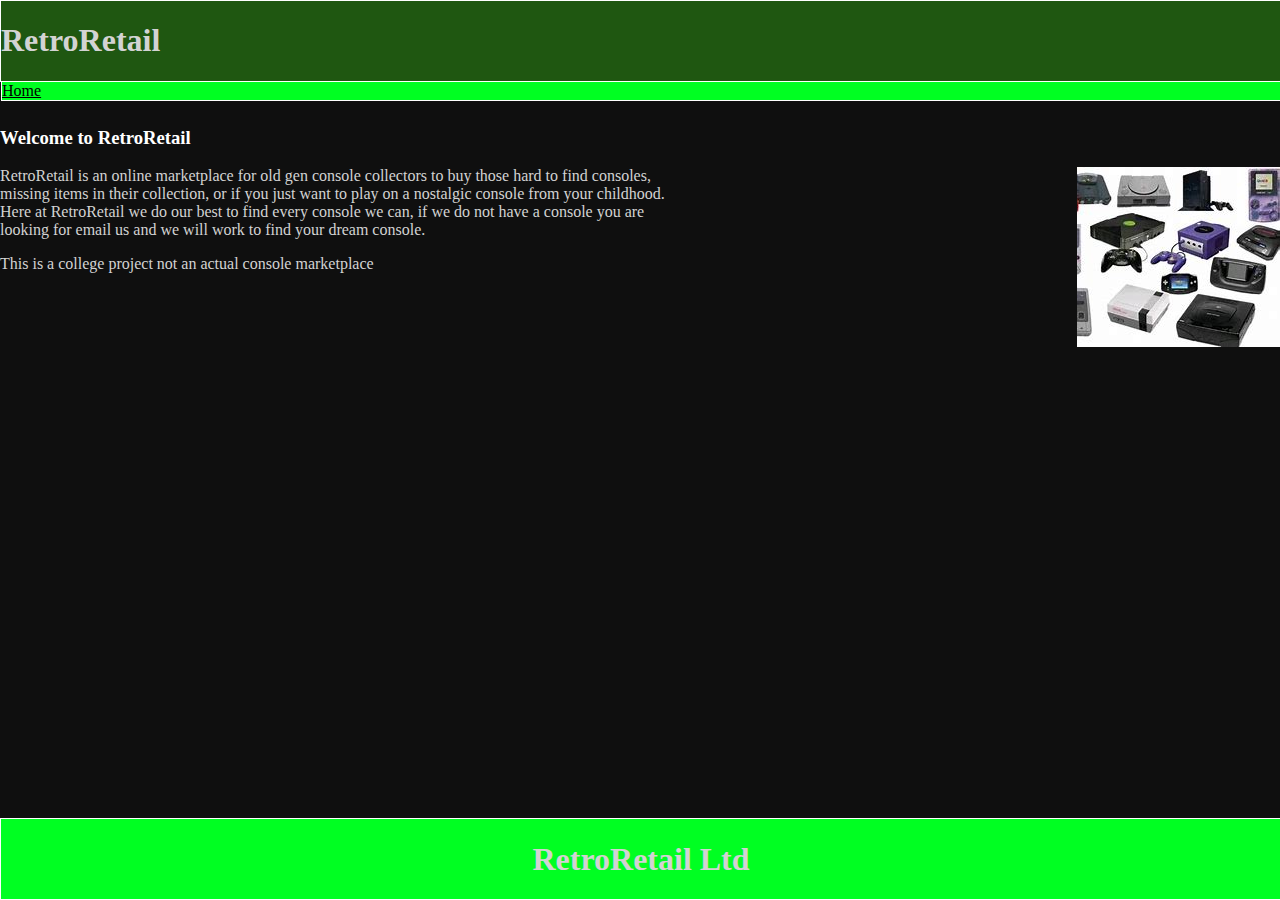
==== index.html @ 95a0619a "files uploaded" ====
<!DOCTYPE html>
<html lang = "en">

<head>
    <meta charset="UTF-8">
    <meta name ="viewport" content="width=device-width, initial-scale=1.0">
    <meta http-equiv="X-UA-Compatible" content="ie=edge">
    <meta name="description" content="Template page">
    <meta name="keywords" content="Sections,Article,Footer">
    <title>RetroRetail</title>  
    <link rel = "stylesheet" href="project.css"> 
    <link rel="icon" href = "images/compicon.png">
</head>

<body>
    <header>
        <h1>RetroRetail</h1>

        <nav>
            <a href  = "index.html" style="color: black;" >Home</a>
            
            
        </nav>
    </header>
<main>
    <section>
        <br><br><br><br><br><br>
        <h3 style="color: white;"><b>Welcome to RetroRetail</b></h3>
        <img align="right" src="images/old_consoles.jpg">
        <p font="Arial">RetroRetail is an online marketplace for old gen console collectors to buy those hard to find consoles,<br> missing items in their collection, or if you just want to play on a nostalgic console from your childhood.<br> Here at RetroRetail we do our best to find every console we can, if we do not have a console you are<br> looking for email us and we will work to find your dream console. </p>
        
        
        
    </section>
    <aside>
        
        <p>This is a college project not an actual console marketplace</p>
    </aside>  

</main>

</body>

<footer>
    <h1>RetroRetail Ltd</h1>
</footer>

</html>
---- project.css ----
nav{
background-color: #00ff22;
border: 1px solid white;
width: 100%;
float: left;
margin: 0;
padding: 0;
position: fixed;

}

header{
border: 1px solid white;  
background-color: #1f5711;
width: 100%;
float: left;
margin: 0;
padding: 0;
position: fixed; top: 0;
}

footer{
border: 1px solid white;
position: fixed; bottom: 0;
background-color: #00ff22;
text-align: center;
width: 100%;
float: left;
    
    
}
body{
background-color: #0F0F0F;
margin: 0;
padding: 0;
}
head{
    margin: 0;
    padding: 0;
}
p{
    color: lightgrey;
}
h3{
    color: lightgrey;
}
h1{
    color: lightgrey;
}
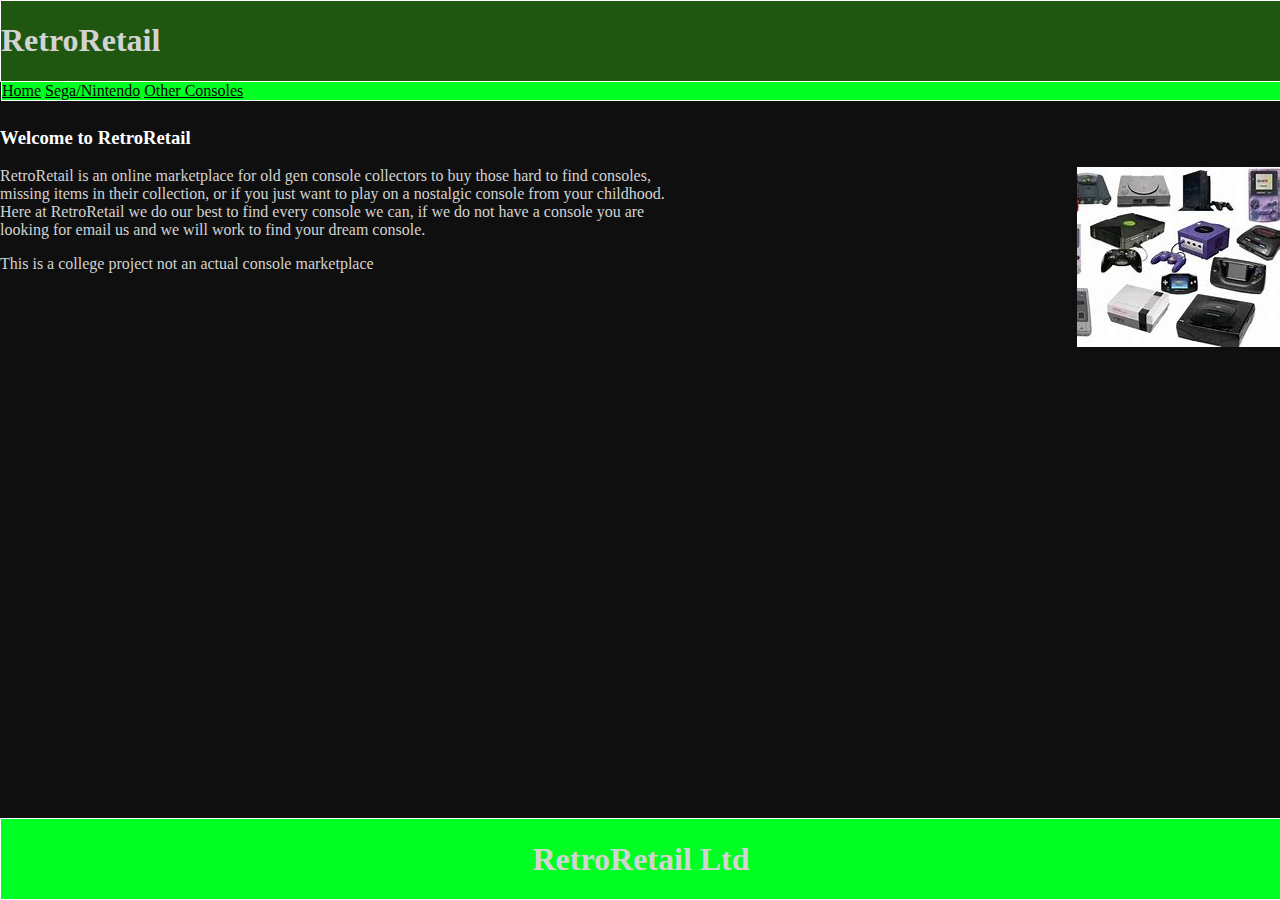
==== commit 9792035e: "Update index.html" ====
--- a/index.html
+++ b/index.html
@@ -18,6 +18,9 @@
 
         <nav>
             <a href  = "index.html" style="color: black;" >Home</a>
+            <a href  = "sega-nintendo.html" style="color: black;" >Sega/Nintendo</a>
+            <a href  = "other-console.html" style="color: black;" >Other Consoles</a>
+            
             
             
         </nav>
@@ -45,4 +48,4 @@
     <h1>RetroRetail Ltd</h1>
 </footer>
 
-</html>+</html>
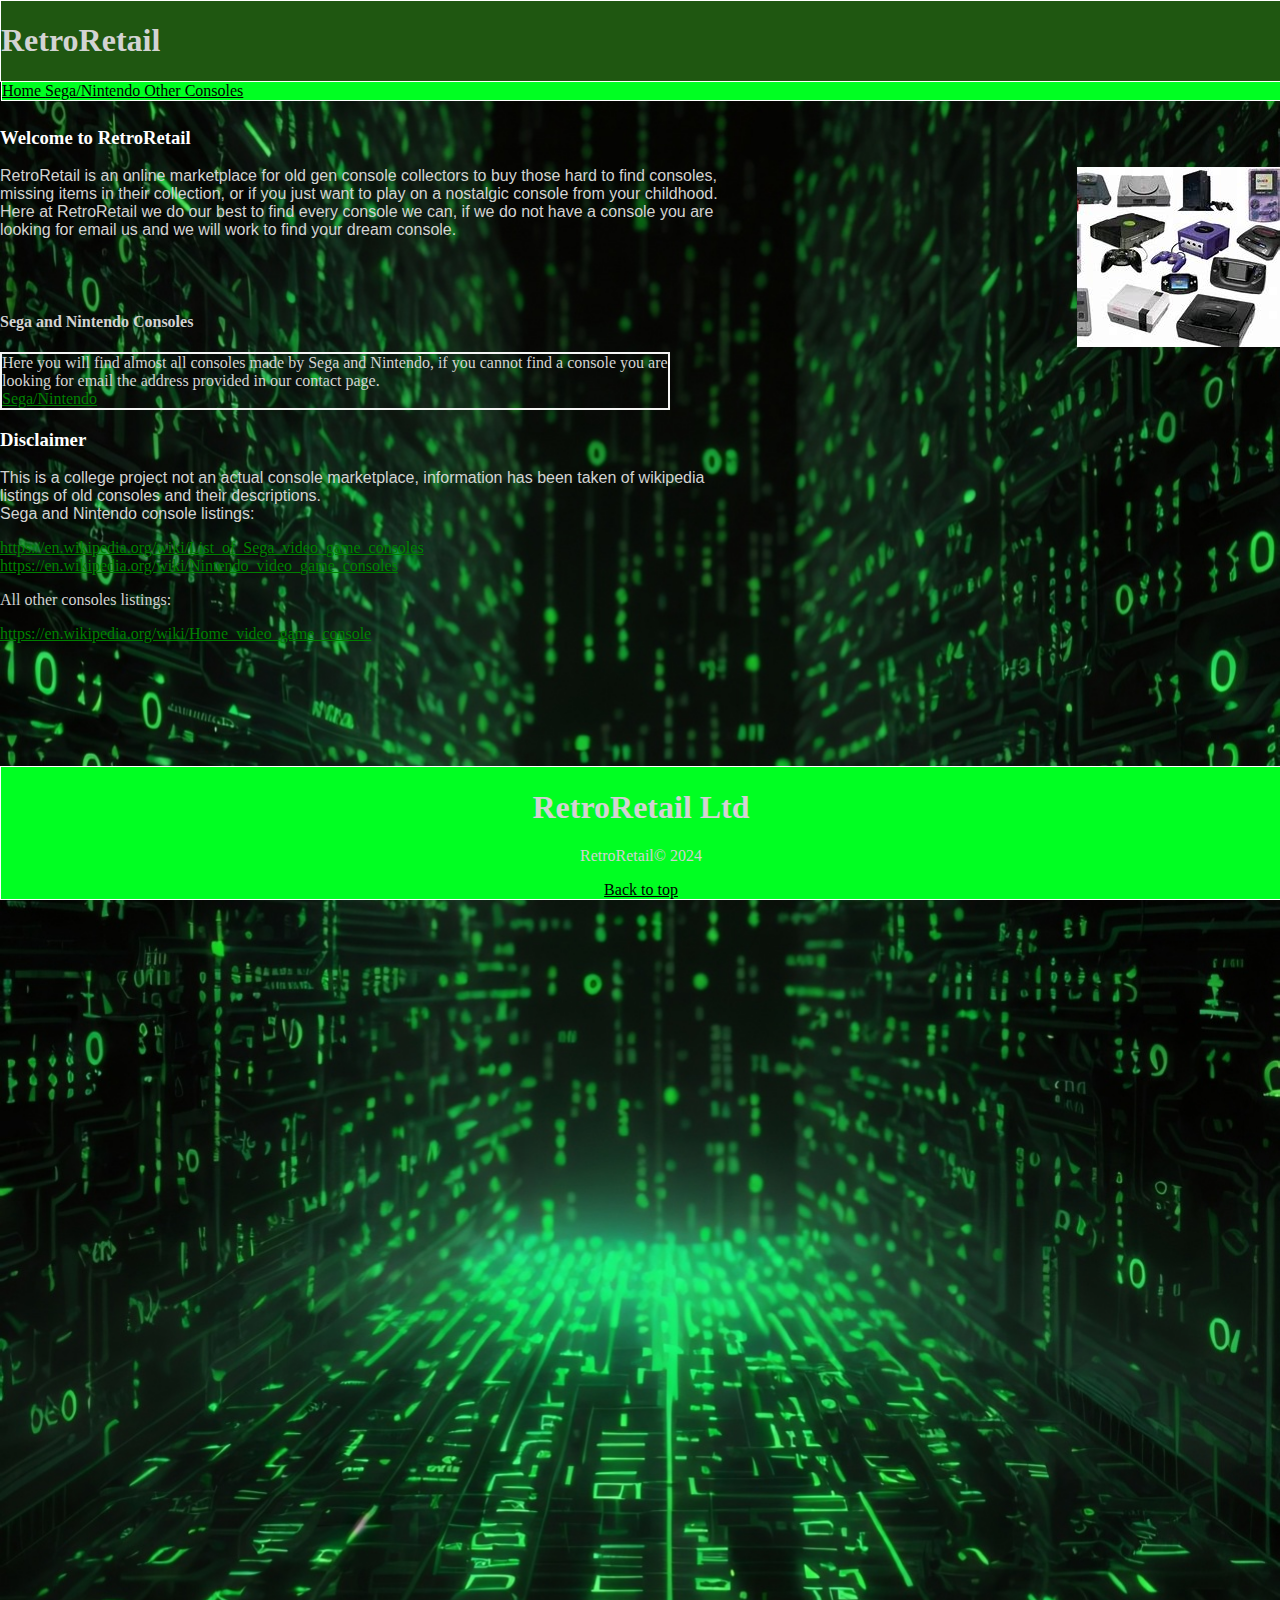
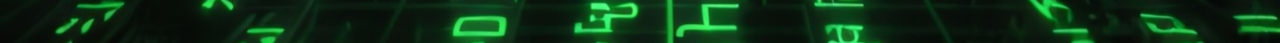
==== commit fa5868a1: "updated" ====
--- a/index.html
+++ b/index.html
@@ -5,7 +5,7 @@
     <meta charset="UTF-8">
     <meta name ="viewport" content="width=device-width, initial-scale=1.0">
     <meta http-equiv="X-UA-Compatible" content="ie=edge">
-    <meta name="description" content="Template page">
+    <meta name="description" content="Home page">
     <meta name="keywords" content="Sections,Article,Footer">
     <title>RetroRetail</title>  
     <link rel = "stylesheet" href="project.css"> 
@@ -17,8 +17,8 @@
         <h1>RetroRetail</h1>
 
         <nav>
-            <a href  = "index.html" style="color: black;" >Home</a>
-            <a href  = "sega-nintendo.html" style="color: black;" >Sega/Nintendo</a>
+            <a href  = "index.html" style="color: black;" >Home     </a>
+            <a href  = "sega-nintendo.html" style="color: black;" >Sega/Nintendo  </a>
             <a href  = "other-console.html" style="color: black;" >Other Consoles</a>
             
             
@@ -28,24 +28,33 @@
 <main>
     <section>
         <br><br><br><br><br><br>
-        <h3 style="color: white;"><b>Welcome to RetroRetail</b></h3>
+        <h3><b>Welcome to RetroRetail</b></h3>
         <img align="right" src="images/old_consoles.jpg">
-        <p font="Arial">RetroRetail is an online marketplace for old gen console collectors to buy those hard to find consoles,<br> missing items in their collection, or if you just want to play on a nostalgic console from your childhood.<br> Here at RetroRetail we do our best to find every console we can, if we do not have a console you are<br> looking for email us and we will work to find your dream console. </p>
+        <p style ="font-family: Arial">RetroRetail is an online marketplace for old gen console collectors to buy those hard to find consoles,<br> missing items in their collection, or if you just want to play on a nostalgic console from your childhood.<br> Here at RetroRetail we do our best to find every console we can, if we do not have a console you are<br> looking for email us and we will work to find your dream console. </p>
+        <br><br>
+
+
+        <h4>Sega and Nintendo Consoles</h4>
+        <p class="border">Here you will find almost all consoles made by Sega and Nintendo, if you cannot find a console you are    <br>looking for email the address provided in our contact page.<br> <a href="sega-nintendo.html" style="color: green;">Sega/Nintendo</a> </p>
+
+    </section>
         
-        
-        
-    </section>
     <aside>
-        
-        <p>This is a college project not an actual console marketplace</p>
-    </aside>  
-
+        <h3>Disclaimer</h3>
+        <p style ="font-family: Arial">This is a college project not an actual console marketplace, information has been taken of wikipedia<br> listings of old consoles and their descriptions.<br>Sega and Nintendo console listings:</p>  
+        <a href="https://en.wikipedia.org/wiki/List_of_Sega_video_game_consoles" style="color: green;">https://en.wikipedia.org/wiki/List_of_Sega_video_game_consoles</a>
+        <br><a href="https://en.wikipedia.org/wiki/Nintendo_video_game_consoles" style="color: green;">https://en.wikipedia.org/wiki/Nintendo_video_game_consoles</a>
+        <p>All other consoles listings:</p>
+        <a href="https://en.wikipedia.org/wiki/Home_video_game_console" style="color: green;">https://en.wikipedia.org/wiki/Home_video_game_console</a>
+    </aside>
 </main>
 
 </body>
 
 <footer>
     <h1>RetroRetail Ltd</h1>
+    <p>RetroRetail© 2024</p>
+    <a href="#top" style="color: black;">Back to top</a>
 </footer>
 
 </html>
--- a/project.css
+++ b/project.css
@@ -21,11 +21,16 @@
 
 footer{
 border: 1px solid white;
-position: fixed; bottom: 0;
+position: fixed;
+left: 0;
+bottom: 0;
+width: 100%;
 background-color: #00ff22;
 text-align: center;
-width: 100%;
-float: left;
+height: 120;
+
+
+
     
     
 }
@@ -33,6 +38,11 @@
 background-color: #0F0F0F;
 margin: 0;
 padding: 0;
+background-image: url('images/background2.jpg');
+  background-repeat: no-repeat;
+  background-attachment: fixed;
+  background-size: cover;
+  margin-bottom: 1000px;
 }
 head{
     margin: 0;
@@ -42,8 +52,15 @@
     color: lightgrey;
 }
 h3{
-    color: lightgrey;
+    color: white;
 }
 h1{
     color: lightgrey;
-}+}
+h4{
+    color: lightgrey;
+}
+.border { 
+    border: whitesmoke 2px solid;
+    width: max-content;
+  }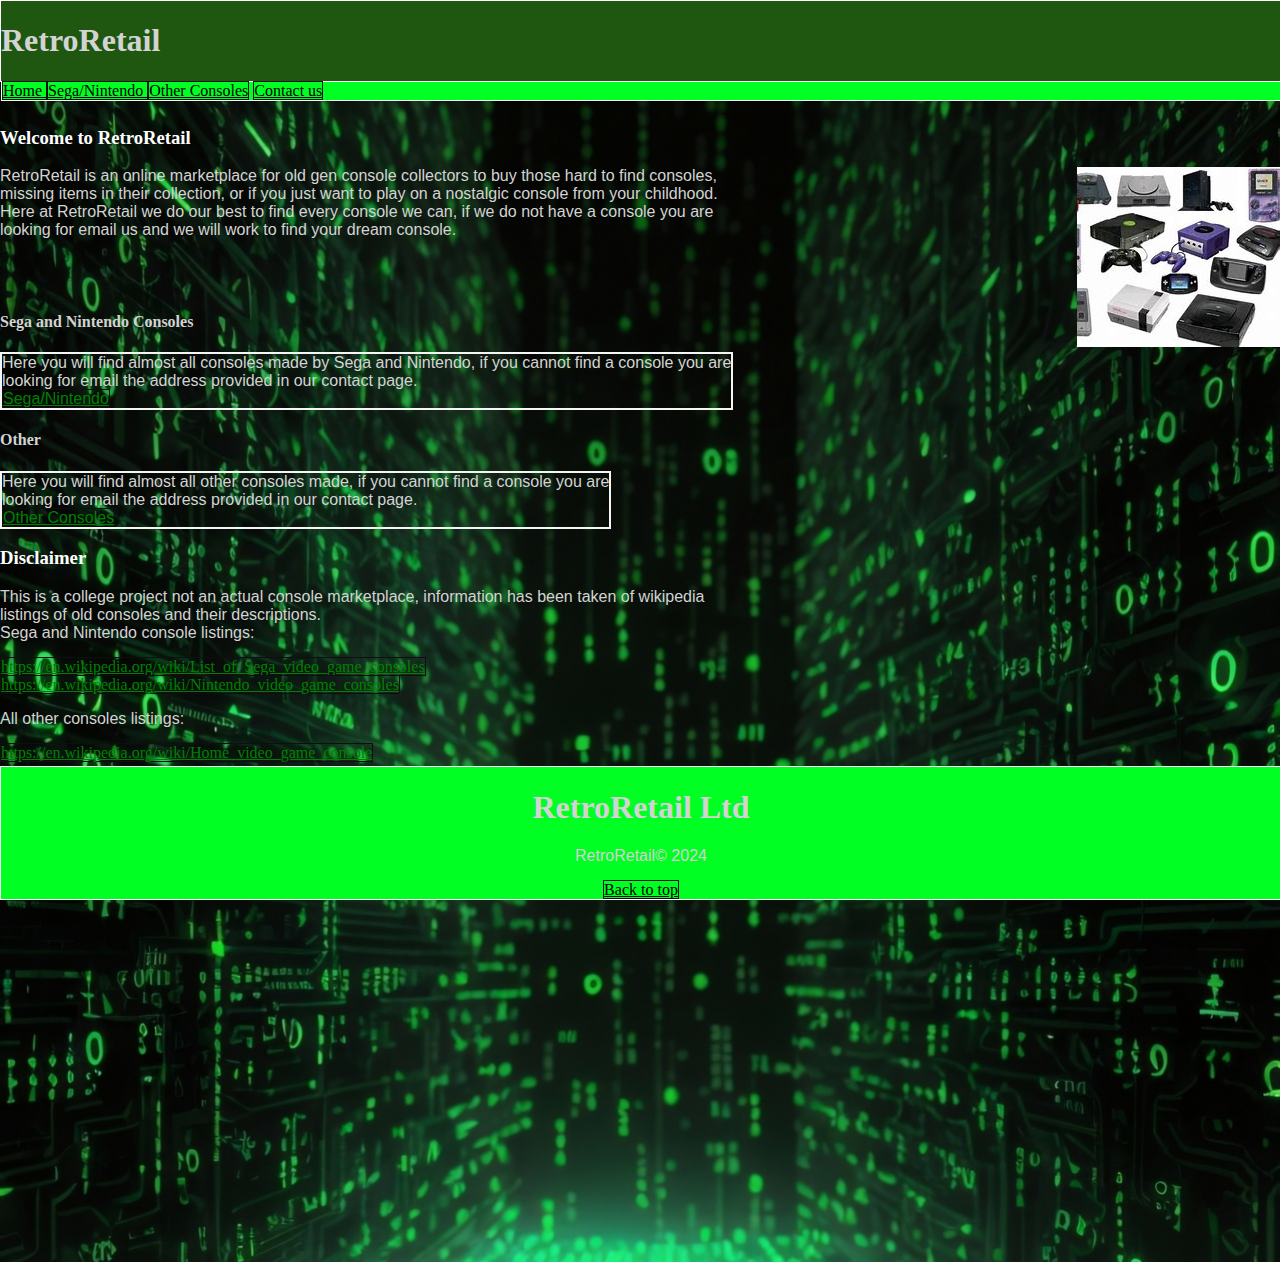
==== commit 61ea37f3: "finalised code" ====
--- a/index.html
+++ b/index.html
@@ -6,7 +6,7 @@
     <meta name ="viewport" content="width=device-width, initial-scale=1.0">
     <meta http-equiv="X-UA-Compatible" content="ie=edge">
     <meta name="description" content="Home page">
-    <meta name="keywords" content="Sections,Article,Footer">
+    <meta name="keywords" content="Consoles,RetroRetail">
     <title>RetroRetail</title>  
     <link rel = "stylesheet" href="project.css"> 
     <link rel="icon" href = "images/compicon.png">
@@ -20,6 +20,7 @@
             <a href  = "index.html" style="color: black;" >Home     </a>
             <a href  = "sega-nintendo.html" style="color: black;" >Sega/Nintendo  </a>
             <a href  = "other-console.html" style="color: black;" >Other Consoles</a>
+            <a href  = "contact.html" style="color: black;" >Contact us</a>
             
             
             
@@ -37,6 +38,8 @@
         <h4>Sega and Nintendo Consoles</h4>
         <p class="border">Here you will find almost all consoles made by Sega and Nintendo, if you cannot find a console you are    <br>looking for email the address provided in our contact page.<br> <a href="sega-nintendo.html" style="color: green;">Sega/Nintendo</a> </p>
 
+        <h4>Other</h4>
+        <p class="border">Here you will find almost all other consoles made, if you cannot find a console you are    <br>looking for email the address provided in our contact page.<br> <a href="other-console.html" style="color: green;">Other Consoles</a> </p>
     </section>
         
     <aside>
--- a/project.css
+++ b/project.css
@@ -28,12 +28,15 @@
 background-color: #00ff22;
 text-align: center;
 height: 120;
+}
 
 
-
+a{
+    border: 1px solid #0F0F0F;
+}
     
     
-}
+
 body{
 background-color: #0F0F0F;
 margin: 0;
@@ -42,7 +45,7 @@
   background-repeat: no-repeat;
   background-attachment: fixed;
   background-size: cover;
-  margin-bottom: 1000px;
+  margin-bottom: 500px;
 }
 head{
     margin: 0;
@@ -50,6 +53,7 @@
 }
 p{
     color: lightgrey;
+    font-family: Arial;
 }
 h3{
     color: white;
@@ -63,4 +67,19 @@
 .border { 
     border: whitesmoke 2px solid;
     width: max-content;
-  }+  }
+tr{
+    text-align: center;
+    color: lightgrey;
+    border: 1px solid whitesmoke;
+}
+td{
+    text-align: center;
+    color: lightgrey;
+    border: 1px solid whitesmoke;
+}
+th{
+    text-align: center;
+    color: lightgrey;
+    border: 1px solid whitesmoke;
+}